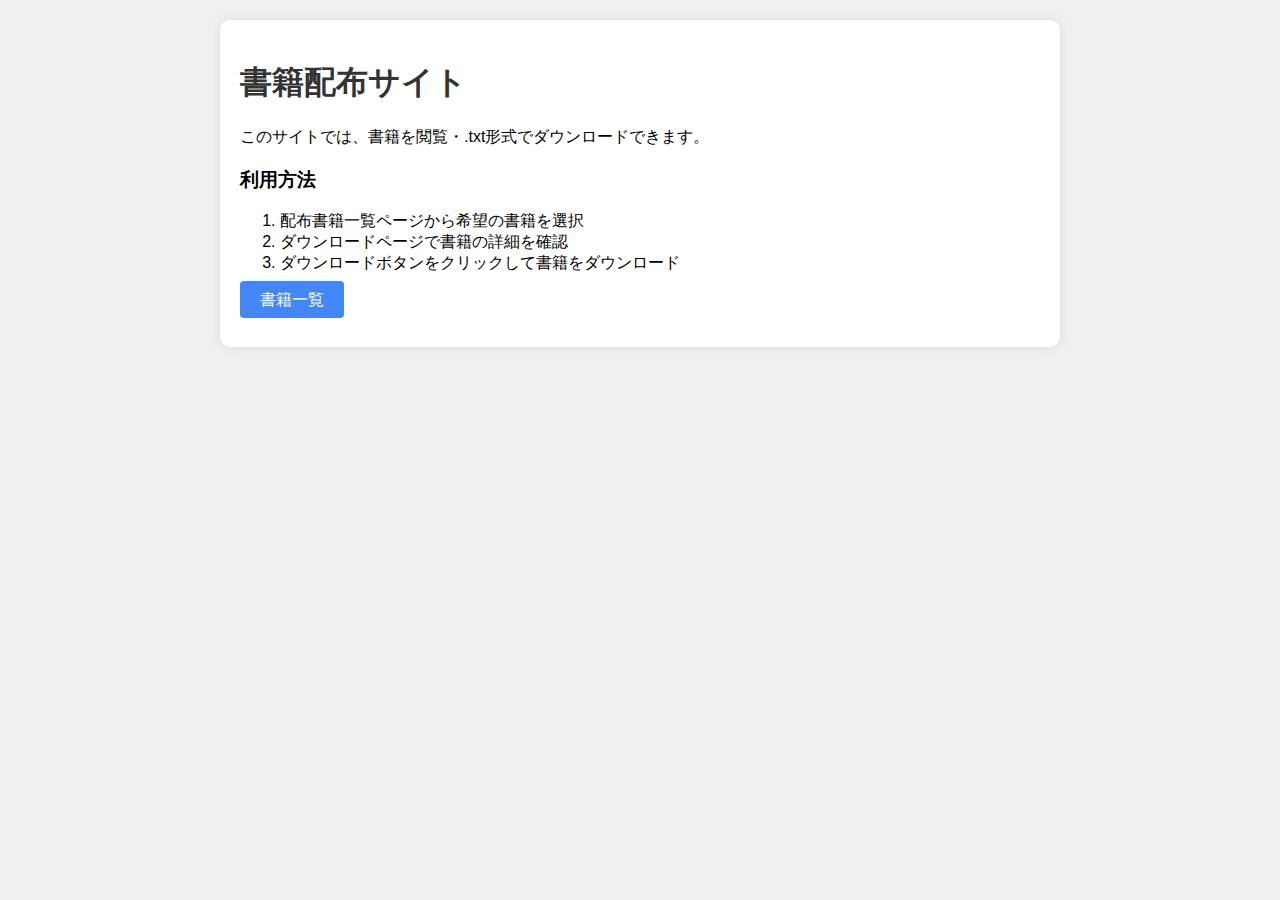
==== index.html @ cc570169 "Add files via upload" ====
<!DOCTYPE html>
<html lang="ja">
<head>
    <meta charset="UTF-8">
    <meta name="viewport" content="width=device-width, initial-scale=1.0">
    <title>書籍配布サイト</title>
    <link rel="stylesheet" href="styles.css">
</head>
<body>

<div id="top-page">
    <h1>書籍配布サイト</h1>
    <p>このサイトでは、書籍を閲覧・.txt形式でダウンロードできます。</p>
    <h3>利用方法</h3>
    <ol>
        <li>配布書籍一覧ページから希望の書籍を選択</li>
        <li>ダウンロードページで書籍の詳細を確認</li>
        <li>ダウンロードボタンをクリックして書籍をダウンロード</li>
    </ol>
    <p><a href="book-list.html" class="button-style">書籍一覧</a></p>
</div>

<script src="index.js"></script>
</body>
</html>
---- styles.css ----
/* styles.css */
body {
    font-family: 'Arial', sans-serif;
    background-color: #f0f0f0;
    margin: 0;
    padding: 0;
}

#top-page, #book-list, #download-page {
    max-width: 800px;
    margin: 20px auto;
    padding: 20px;
    background-color: #fff;
    box-shadow: 0 0 10px rgba(0, 0, 0, 0.1);
    border-radius: 10px;
}

h1, h2 {
    color: #333;
}

#book-list-container {
    list-style-type: none;
    padding: 0;
}

.book-item {
    margin-bottom: 10px;
}

button {
            padding: 10px 20px;
            background-color: #4CAF50;
            color: white;
            border: none;
            border-radius: 4px;
            cursor: pointer;
        }

        /* ボタンのスタイル（ホバー時） */
        button:hover {
            background-color: #45a049;
        }

        /* ダウンロードリンクのスタイル */
        .download-link {
            text-decoration: none; /* リンクの下線をなくす */
        }

/* その他のスタイリングは必要に応じて追加 */
 .button-style {
            padding: 10px 20px;
            background-color: #4287f5;
            color: white;
            border: none;
            border-radius: 4px;
            cursor: pointer;
            text-decoration: none;
        }

        /* ボタンのスタイル（ホバー時） */
        .button-style:hover {
            background-color: #326bc7;
        }
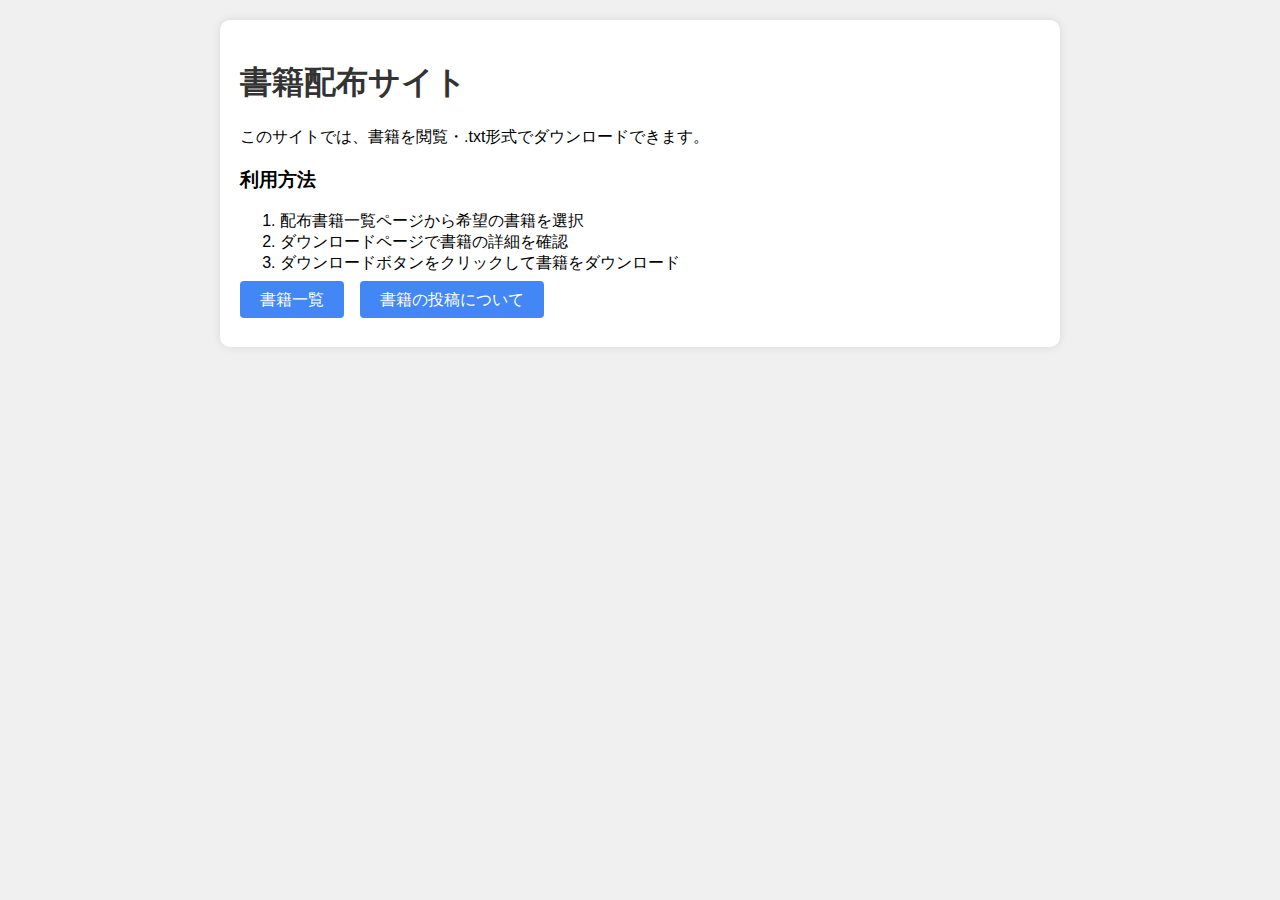
==== commit fe6023af: "Update index.html" ====
--- a/index.html
+++ b/index.html
@@ -17,9 +17,9 @@
         <li>ダウンロードページで書籍の詳細を確認</li>
         <li>ダウンロードボタンをクリックして書籍をダウンロード</li>
     </ol>
-    <p><a href="book-list.html" class="button-style">書籍一覧</a></p>
+    <p><a href="book-list.html" class="button-style">書籍一覧</a>　<a href="post.html" class="button-style">書籍の投稿について</a></p>
 </div>
 
 <script src="index.js"></script>
 </body>
-</html>+</html>
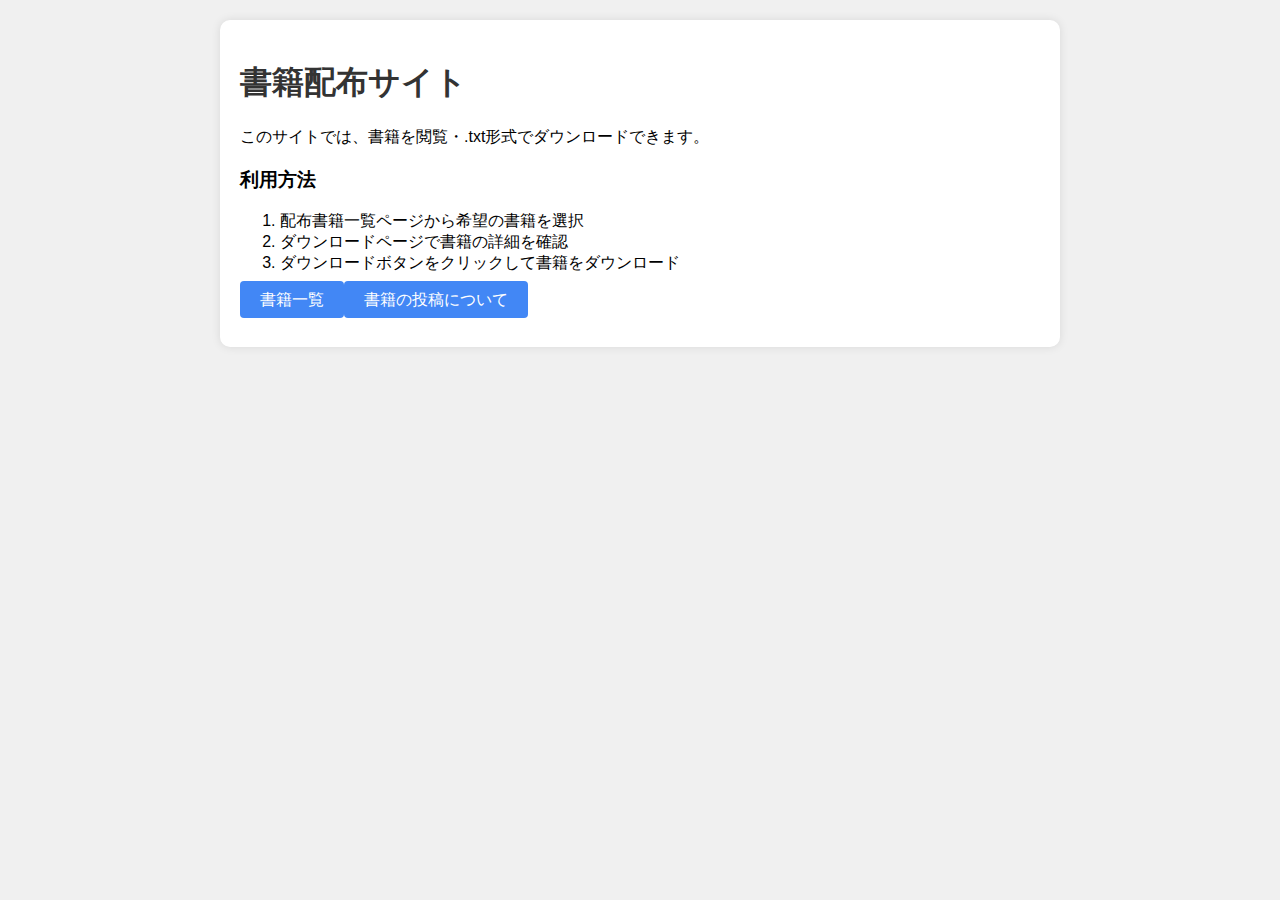
==== commit 1027bcc2: "Update index.html" ====
--- a/index.html
+++ b/index.html
@@ -17,7 +17,7 @@
         <li>ダウンロードページで書籍の詳細を確認</li>
         <li>ダウンロードボタンをクリックして書籍をダウンロード</li>
     </ol>
-    <p><a href="book-list.html" class="button-style">書籍一覧</a>　<a href="post.html" class="button-style">書籍の投稿について</a></p>
+    <p><a href="book-list.html" class="button-style">書籍一覧</a><a href="post.html" class="button-style">書籍の投稿について</a></p>
 </div>
 
 <script src="index.js"></script>
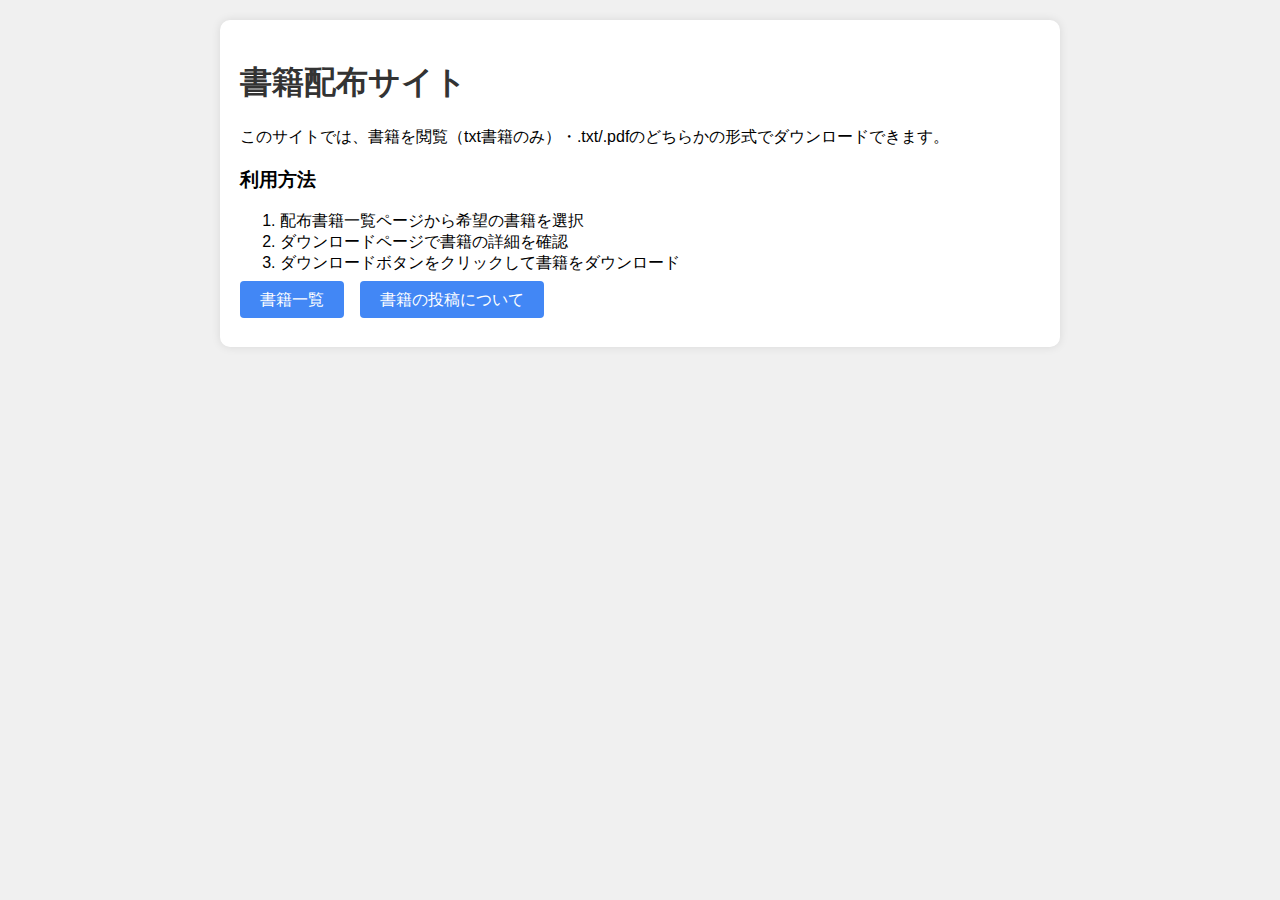
==== commit 940c319f: "Update index.html" ====
--- a/index.html
+++ b/index.html
@@ -10,7 +10,7 @@
 
 <div id="top-page">
     <h1>書籍配布サイト</h1>
-    <p>このサイトでは、書籍を閲覧・.txt形式でダウンロードできます。</p>
+    <p>このサイトでは、書籍を閲覧（txt書籍のみ）・.txt/.pdfのどちらかの形式でダウンロードできます。</p>
     <h3>利用方法</h3>
     <ol>
         <li>配布書籍一覧ページから希望の書籍を選択</li>
--- a/styles.css
+++ b/styles.css
@@ -35,6 +35,7 @@
             border: none;
             border-radius: 4px;
             cursor: pointer;
+            margin-right: 16px;
         }
 
         /* ボタンのスタイル（ホバー時） */
@@ -56,9 +57,10 @@
             border-radius: 4px;
             cursor: pointer;
             text-decoration: none;
+            margin-right: 16px;
         }
 
         /* ボタンのスタイル（ホバー時） */
         .button-style:hover {
             background-color: #326bc7;
-        }+        }
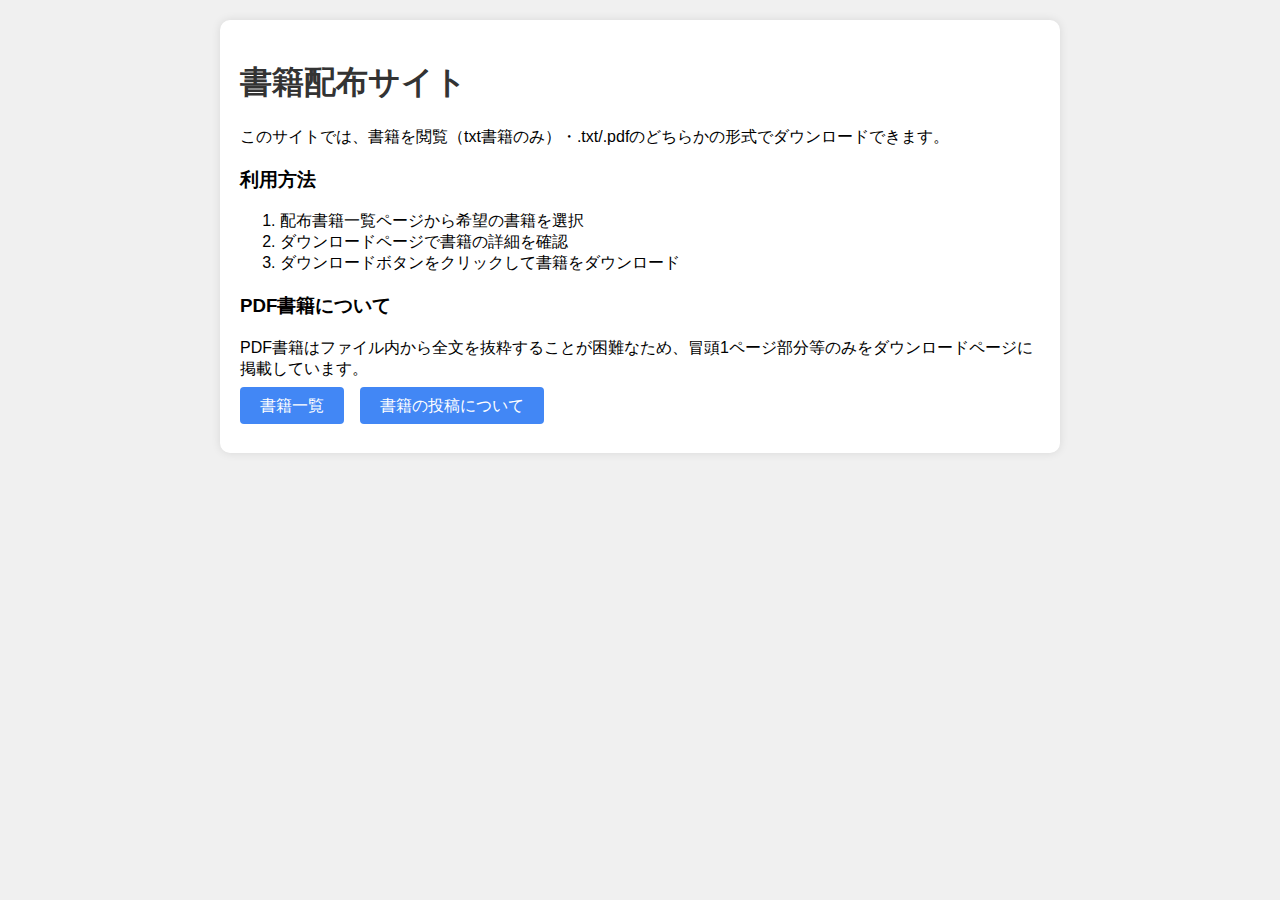
==== commit 96f6bd7c: "Update index.html" ====
--- a/index.html
+++ b/index.html
@@ -17,6 +17,8 @@
         <li>ダウンロードページで書籍の詳細を確認</li>
         <li>ダウンロードボタンをクリックして書籍をダウンロード</li>
     </ol>
+    <h3>PDF書籍について</h3>
+    <p>PDF書籍はファイル内から全文を抜粋することが困難なため、冒頭1ページ部分等のみをダウンロードページに掲載しています。
     <p><a href="book-list.html" class="button-style">書籍一覧</a><a href="post.html" class="button-style">書籍の投稿について</a></p>
 </div>
 
